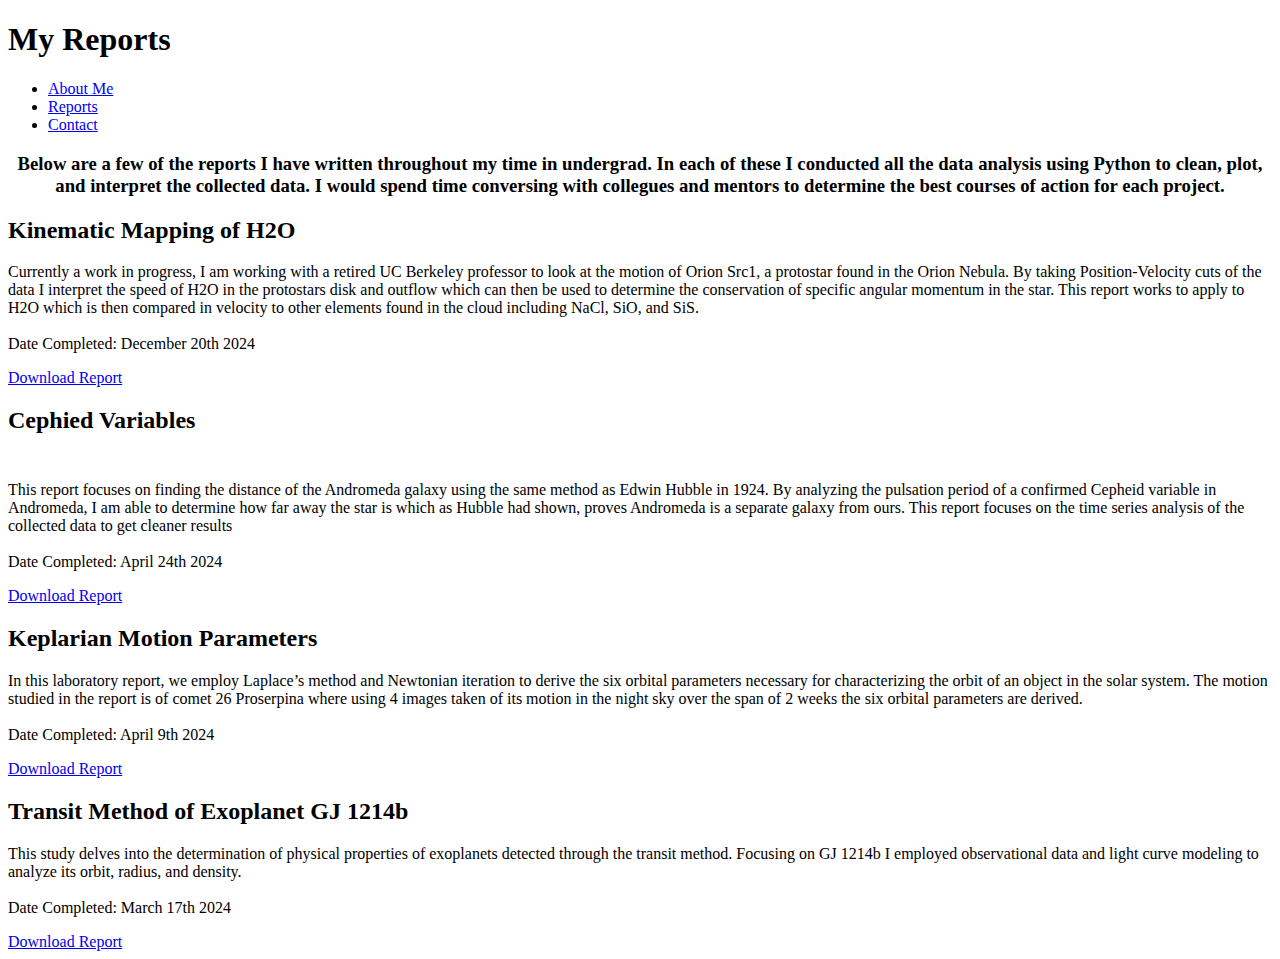
==== reports.html @ 2a9302f6 "Update reports.html" ====
<!DOCTYPE html>
<html lang="en">
<head>
    <meta charset="UTF-8">
    <meta name="viewport" content="width=device-width, initial-scale=1.0">
    <title>Reports - My Lab Reports</title>
    <link rel="stylesheet" href="test_styles.css">
</head>
<body>
    <header>
        <h1>My Reports</h1>
        <nav>
            <ul>
                <li><a href="about.html">About Me</a></li>
                <li><a href="reports.html">Reports</a></li>
                <li><a href="contact.html">Contact</a></li>
            </ul>
        </nav>
    </header>

    <main>
    
      <h3> <center>Below are a few of the reports I have written throughout my time in undergrad. In each of these I conducted all the data analysis using Python to clean, plot, and interpret the collected data. I would spend time conversing with collegues and mentors to determine the best courses of action for each project.</center> </h3>
        <section class="reports-container">
            <div class="report-card">
                <h2>Kinematic Mapping of H2O</h2>
                <p>Currently a work in progress, I am working with a retired UC Berkeley professor to look at the motion of Orion Src1, a protostar found in the Orion Nebula. By taking                   Position-Velocity cuts of the data I interpret the speed of H2O in the protostars disk and outflow which can then be used to determine the conservation of specific                     angular momentum in the star. This report works to apply to H2O which is then compared in velocity to other elements found in the cloud including NaCl, SiO, and SiS.
                
                <br></br>
                  Date Completed: December 20th 2024
                </p>
                <a href="Reports/Determining_Kinematics_of_H2O_Found_in_Orion_SrcI.pdf">Download Report</a>
            </div>
            <div class="report-card">
                <h2>Cephied Variables<br></br></h2>
                <p>This report focuses on finding the distance of the Andromeda galaxy using the same method as Edwin Hubble in 1924. By analyzing the pulsation period of a confirmed                     Cepheid variable in Andromeda, I am able to determine how far away the star is which as Hubble had shown, proves Andromeda is a separate galaxy from ours. This                         report focuses on the time series analysis of the collected data to get cleaner results
                
                <br></br>
                  Date Completed: April 24th 2024
                </p>
                <a href="Reports/Cepheid Variables.pdf">Download Report</a> 
            </div>
            <div class="report-card">
                <h2>Keplarian Motion Parameters</h2>
                <p>In this laboratory report, we employ Laplace’s method and Newtonian iteration to derive the six orbital parameters necessary for characterizing the orbit of an                         object in the solar system. The motion studied in the report is of comet 26 Proserpina where using 4 images taken of its motion in the night sky over the span of 2                     weeks the six orbital parameters are derived.
                
                <br></br>
                  Date Completed: April 9th 2024
                </p>
                
                <a href="Reports/Keplarian Orbital Parameters.pdf">Download Report</a>
            </div>

            <div class="report-card">
                <h2>Transit Method of Exoplanet GJ 1214b</h2>
                <p>This study delves into the determination of physical properties of exoplanets detected through the transit method. Focusing on GJ 1214b I employed observational data                   and light curve modeling to analyze its orbit, radius, and density.
                
                <br></br>
                  Date Completed: March 17th 2024
                </p>
                <a href="Reports/Transit Method of Exoplanet GJ 1214b.pdf" class="btn">Download Report</a>
            </div>
            <!-- Add more report cards as needed -->
        </section>
    </main>
</body>
</html>
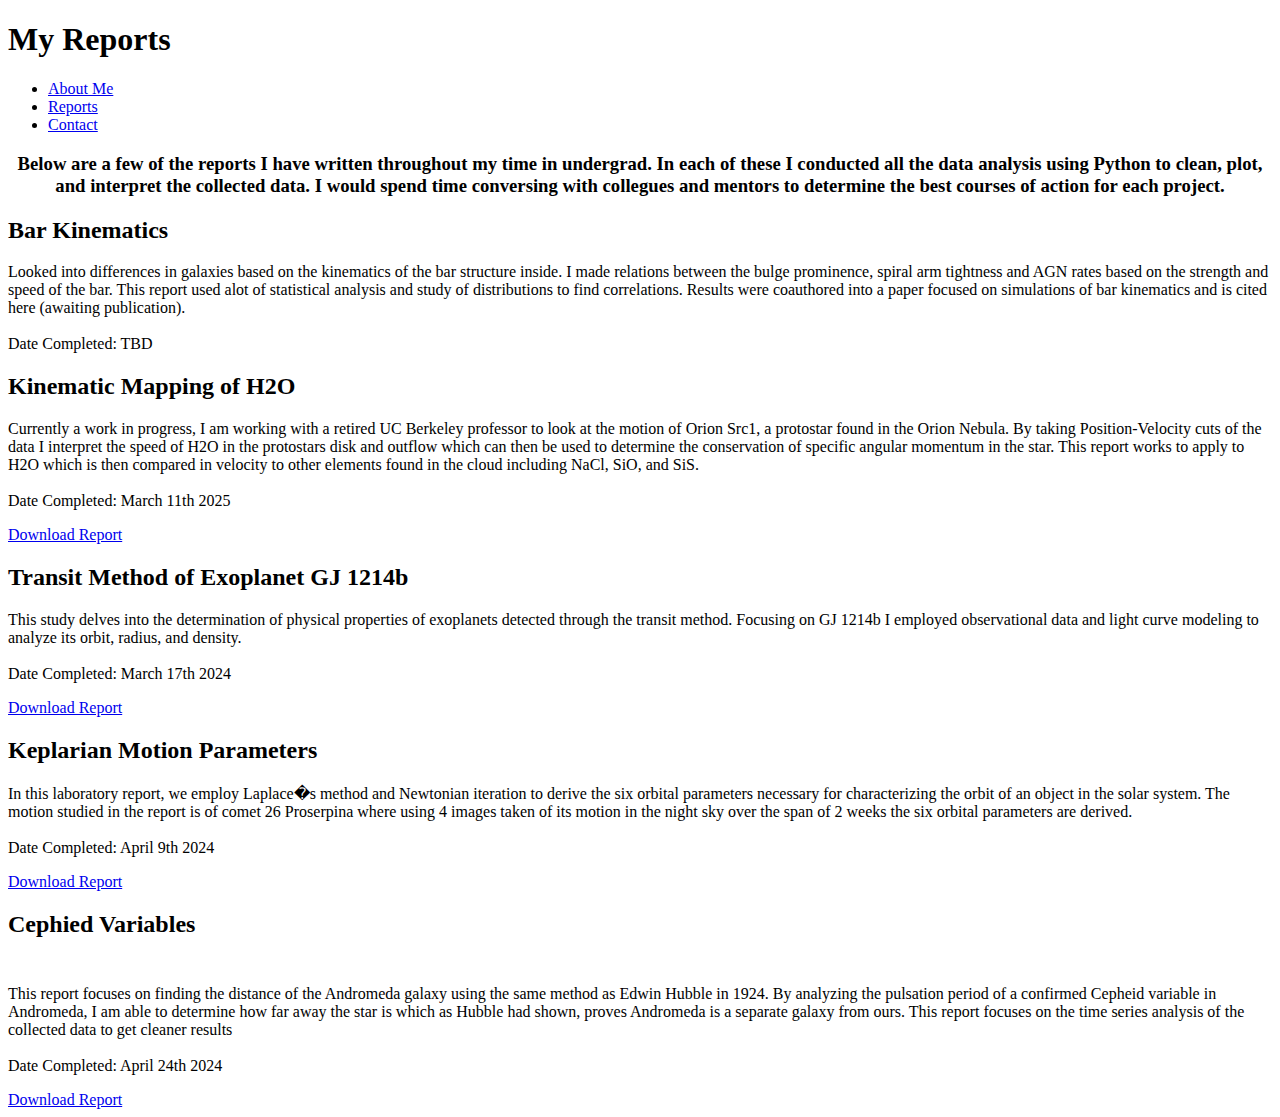
==== commit 1ae1b354: "Add files via upload" ====
--- a/reports.html
+++ b/reports.html
@@ -11,7 +11,7 @@
         <h1>My Reports</h1>
         <nav>
             <ul>
-                <li><a href="about.html">About Me</a></li>
+                <li><a href="index.html">About Me</a></li>
                 <li><a href="reports.html">Reports</a></li>
                 <li><a href="contact.html">Contact</a></li>
             </ul>
@@ -22,14 +22,44 @@
     
       <h3> <center>Below are a few of the reports I have written throughout my time in undergrad. In each of these I conducted all the data analysis using Python to clean, plot, and interpret the collected data. I would spend time conversing with collegues and mentors to determine the best courses of action for each project.</center> </h3>
         <section class="reports-container">
+            
+            <div class="report-card">
+                <h2>Bar Kinematics</h2>
+                <p>Looked into differences in galaxies based on the kinematics of the bar structure inside. I made relations between the bulge prominence, spiral arm tightness and AGN                    rates based on the strength and speed of the bar. This report used alot of statistical analysis and study of distributions to find correlations. Results were                           coauthored into a paper focused on simulations of bar kinematics and is cited here (awaiting publication).  
+                
+                <br></br>
+                  Date Completed: TBD
+                </p>
+                <!-- <a href="Reports/...">Download Report</a> -->
+            </div>
+            
             <div class="report-card">
                 <h2>Kinematic Mapping of H2O</h2>
                 <p>Currently a work in progress, I am working with a retired UC Berkeley professor to look at the motion of Orion Src1, a protostar found in the Orion Nebula. By taking                   Position-Velocity cuts of the data I interpret the speed of H2O in the protostars disk and outflow which can then be used to determine the conservation of specific                     angular momentum in the star. This report works to apply to H2O which is then compared in velocity to other elements found in the cloud including NaCl, SiO, and SiS.
                 
                 <br></br>
-                  Date Completed: December 20th 2024
+                  Date Completed: March 11th 2025
                 </p>
-                <a href="Reports/Determining_Kinematics_of_H2O_Found_in_Orion_SrcI.pdf">Download Report</a>
+                <a href="Reports/Determining_Kinematics_of_H2O_Found_in_Orion_SrcI (1).pdf">Download Report</a>
+            </div>
+            <div class="report-card">
+                <h2>Transit Method of Exoplanet GJ 1214b</h2>
+                <p>This study delves into the determination of physical properties of exoplanets detected through the transit method. Focusing on GJ 1214b I employed observational data                   and light curve modeling to analyze its orbit, radius, and density.
+                
+                <br></br>
+                  Date Completed: March 17th 2024
+                </p>
+                <a href="Reports/Transit Method of Exoplanet GJ 1214b.pdf" class="btn">Download Report</a>
+            </div>
+            <div class="report-card">
+                <h2>Keplarian Motion Parameters</h2>
+                <p>In this laboratory report, we employ Laplace�s method and Newtonian iteration to derive the six orbital parameters necessary for characterizing the orbit of an                         object in the solar system. The motion studied in the report is of comet 26 Proserpina where using 4 images taken of its motion in the night sky over the span of 2                     weeks the six orbital parameters are derived.
+                
+                <br></br>
+                  Date Completed: April 9th 2024
+                </p>
+                
+                <a href="Reports/Keplarian Orbital Parameters.pdf">Download Report</a>
             </div>
             <div class="report-card">
                 <h2>Cephied Variables<br></br></h2>
@@ -40,26 +70,6 @@
                 </p>
                 <a href="Reports/Cepheid Variables.pdf">Download Report</a> 
             </div>
-            <div class="report-card">
-                <h2>Keplarian Motion Parameters</h2>
-                <p>In this laboratory report, we employ Laplace’s method and Newtonian iteration to derive the six orbital parameters necessary for characterizing the orbit of an                         object in the solar system. The motion studied in the report is of comet 26 Proserpina where using 4 images taken of its motion in the night sky over the span of 2                     weeks the six orbital parameters are derived.
-                
-                <br></br>
-                  Date Completed: April 9th 2024
-                </p>
-                
-                <a href="Reports/Keplarian Orbital Parameters.pdf">Download Report</a>
-            </div>
-
-            <div class="report-card">
-                <h2>Transit Method of Exoplanet GJ 1214b</h2>
-                <p>This study delves into the determination of physical properties of exoplanets detected through the transit method. Focusing on GJ 1214b I employed observational data                   and light curve modeling to analyze its orbit, radius, and density.
-                
-                <br></br>
-                  Date Completed: March 17th 2024
-                </p>
-                <a href="Reports/Transit Method of Exoplanet GJ 1214b.pdf" class="btn">Download Report</a>
-            </div>
             <!-- Add more report cards as needed -->
         </section>
     </main>
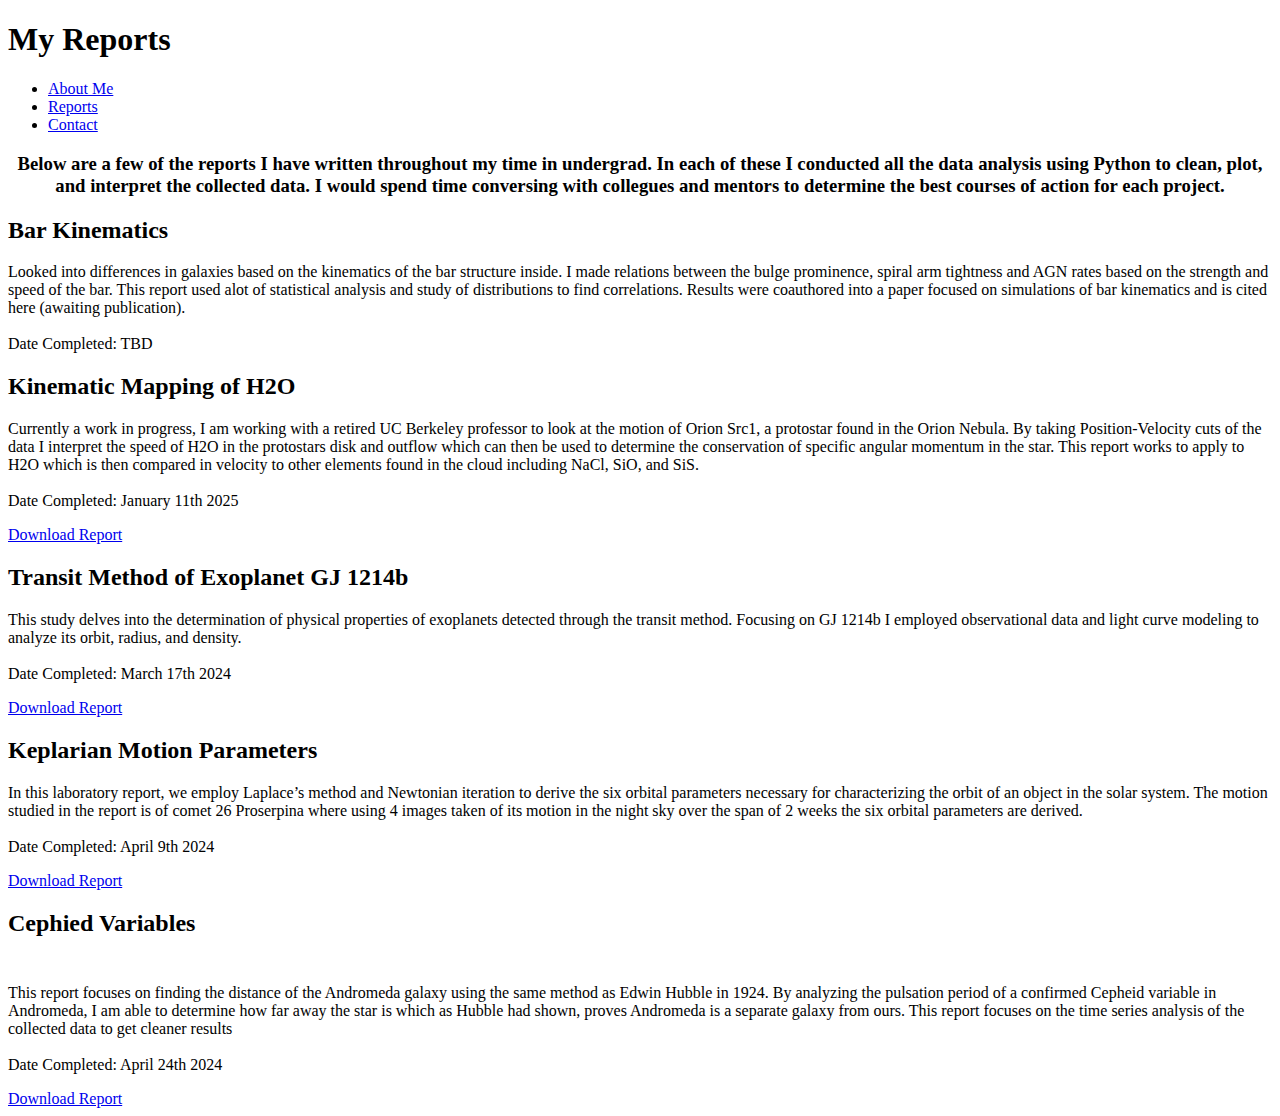
==== commit 9c2be406: "Update reports.html" ====
--- a/reports.html
+++ b/reports.html
@@ -38,9 +38,9 @@
                 <p>Currently a work in progress, I am working with a retired UC Berkeley professor to look at the motion of Orion Src1, a protostar found in the Orion Nebula. By taking                   Position-Velocity cuts of the data I interpret the speed of H2O in the protostars disk and outflow which can then be used to determine the conservation of specific                     angular momentum in the star. This report works to apply to H2O which is then compared in velocity to other elements found in the cloud including NaCl, SiO, and SiS.
                 
                 <br></br>
-                  Date Completed: March 11th 2025
+                  Date Completed: January 11th 2025
                 </p>
-                <a href="Reports/Determining_Kinematics_of_H2O_Found_in_Orion_SrcI (1).pdf">Download Report</a>
+                <a href="Reports/Determining_Kinematics_of_H2O_Found_in_Orion_SrcI.pdf">Download Report</a>
             </div>
             <div class="report-card">
                 <h2>Transit Method of Exoplanet GJ 1214b</h2>
@@ -53,7 +53,7 @@
             </div>
             <div class="report-card">
                 <h2>Keplarian Motion Parameters</h2>
-                <p>In this laboratory report, we employ Laplace�s method and Newtonian iteration to derive the six orbital parameters necessary for characterizing the orbit of an                         object in the solar system. The motion studied in the report is of comet 26 Proserpina where using 4 images taken of its motion in the night sky over the span of 2                     weeks the six orbital parameters are derived.
+                <p>In this laboratory report, we employ Laplace’s method and Newtonian iteration to derive the six orbital parameters necessary for characterizing the orbit of an                         object in the solar system. The motion studied in the report is of comet 26 Proserpina where using 4 images taken of its motion in the night sky over the span of 2                     weeks the six orbital parameters are derived.
                 
                 <br></br>
                   Date Completed: April 9th 2024
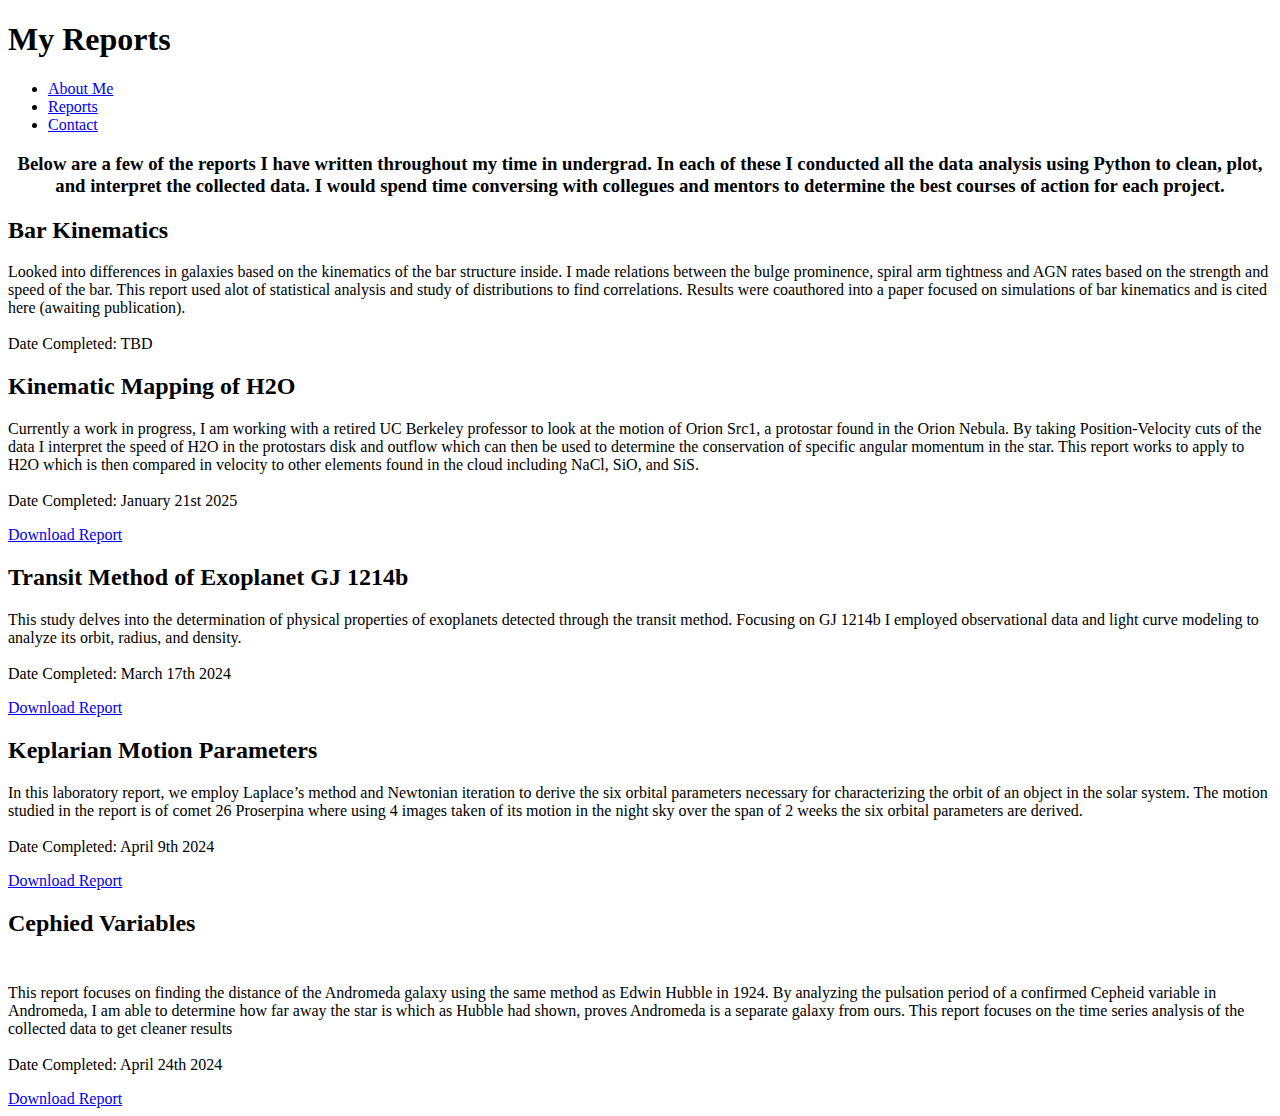
==== commit 760df118: "Update reports.html" ====
--- a/reports.html
+++ b/reports.html
@@ -38,7 +38,7 @@
                 <p>Currently a work in progress, I am working with a retired UC Berkeley professor to look at the motion of Orion Src1, a protostar found in the Orion Nebula. By taking                   Position-Velocity cuts of the data I interpret the speed of H2O in the protostars disk and outflow which can then be used to determine the conservation of specific                     angular momentum in the star. This report works to apply to H2O which is then compared in velocity to other elements found in the cloud including NaCl, SiO, and SiS.
                 
                 <br></br>
-                  Date Completed: January 11th 2025
+                  Date Completed: January 21st 2025
                 </p>
                 <a href="Reports/Determining_Kinematics_of_H2O_Found_in_Orion_SrcI.pdf">Download Report</a>
             </div>
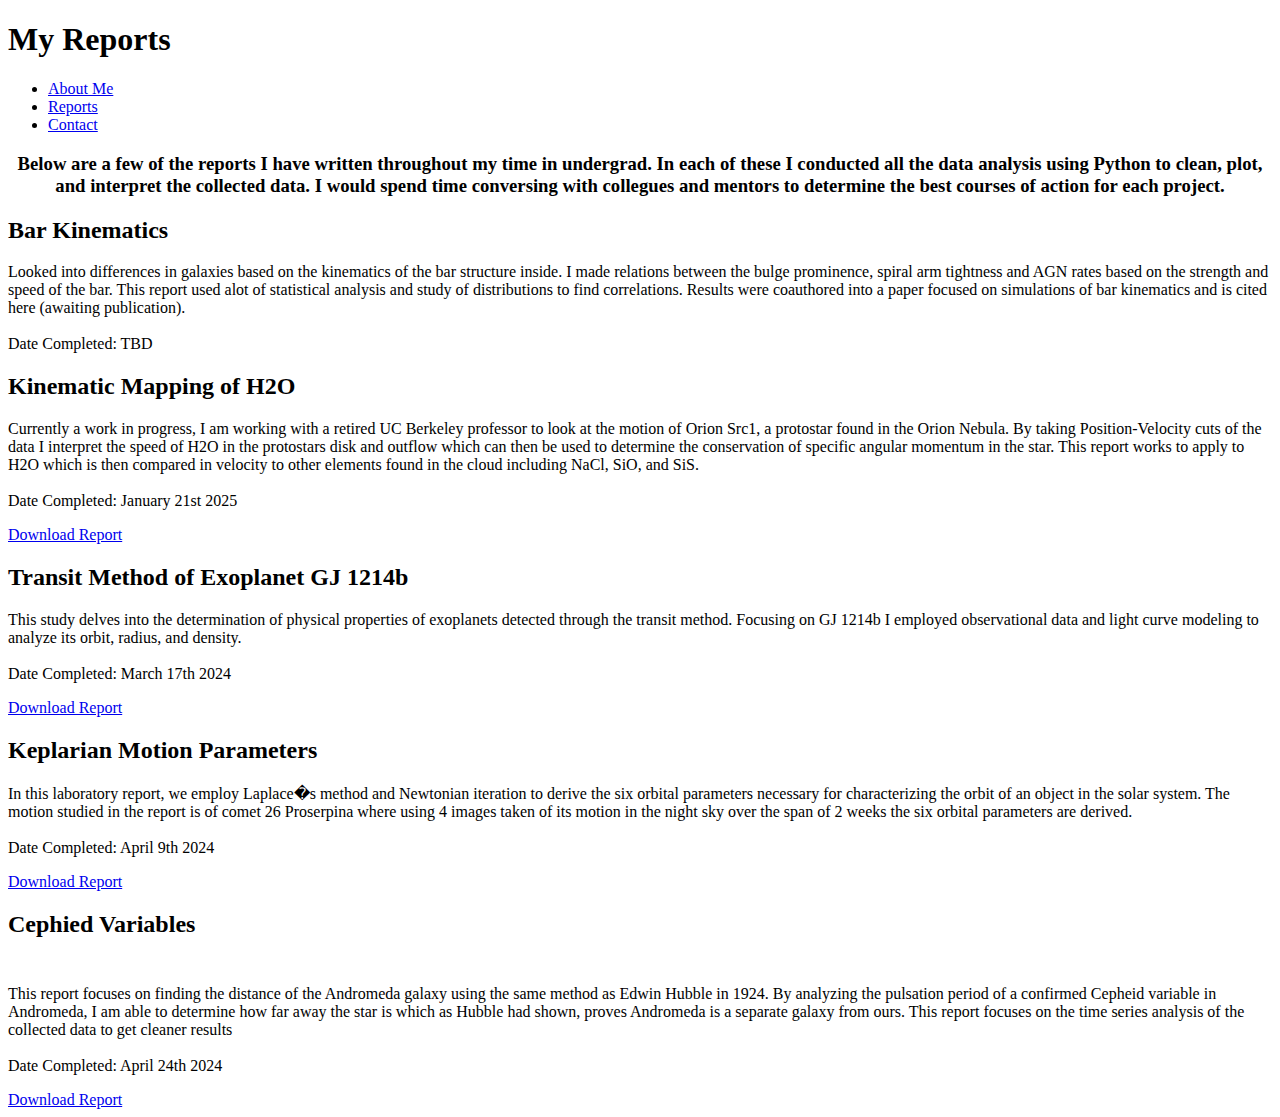
==== commit 23ec4554: "Add files via upload" ====
--- a/reports.html
+++ b/reports.html
@@ -53,7 +53,7 @@
             </div>
             <div class="report-card">
                 <h2>Keplarian Motion Parameters</h2>
-                <p>In this laboratory report, we employ Laplace’s method and Newtonian iteration to derive the six orbital parameters necessary for characterizing the orbit of an                         object in the solar system. The motion studied in the report is of comet 26 Proserpina where using 4 images taken of its motion in the night sky over the span of 2                     weeks the six orbital parameters are derived.
+                <p>In this laboratory report, we employ Laplace�s method and Newtonian iteration to derive the six orbital parameters necessary for characterizing the orbit of an                         object in the solar system. The motion studied in the report is of comet 26 Proserpina where using 4 images taken of its motion in the night sky over the span of 2                     weeks the six orbital parameters are derived.
                 
                 <br></br>
                   Date Completed: April 9th 2024
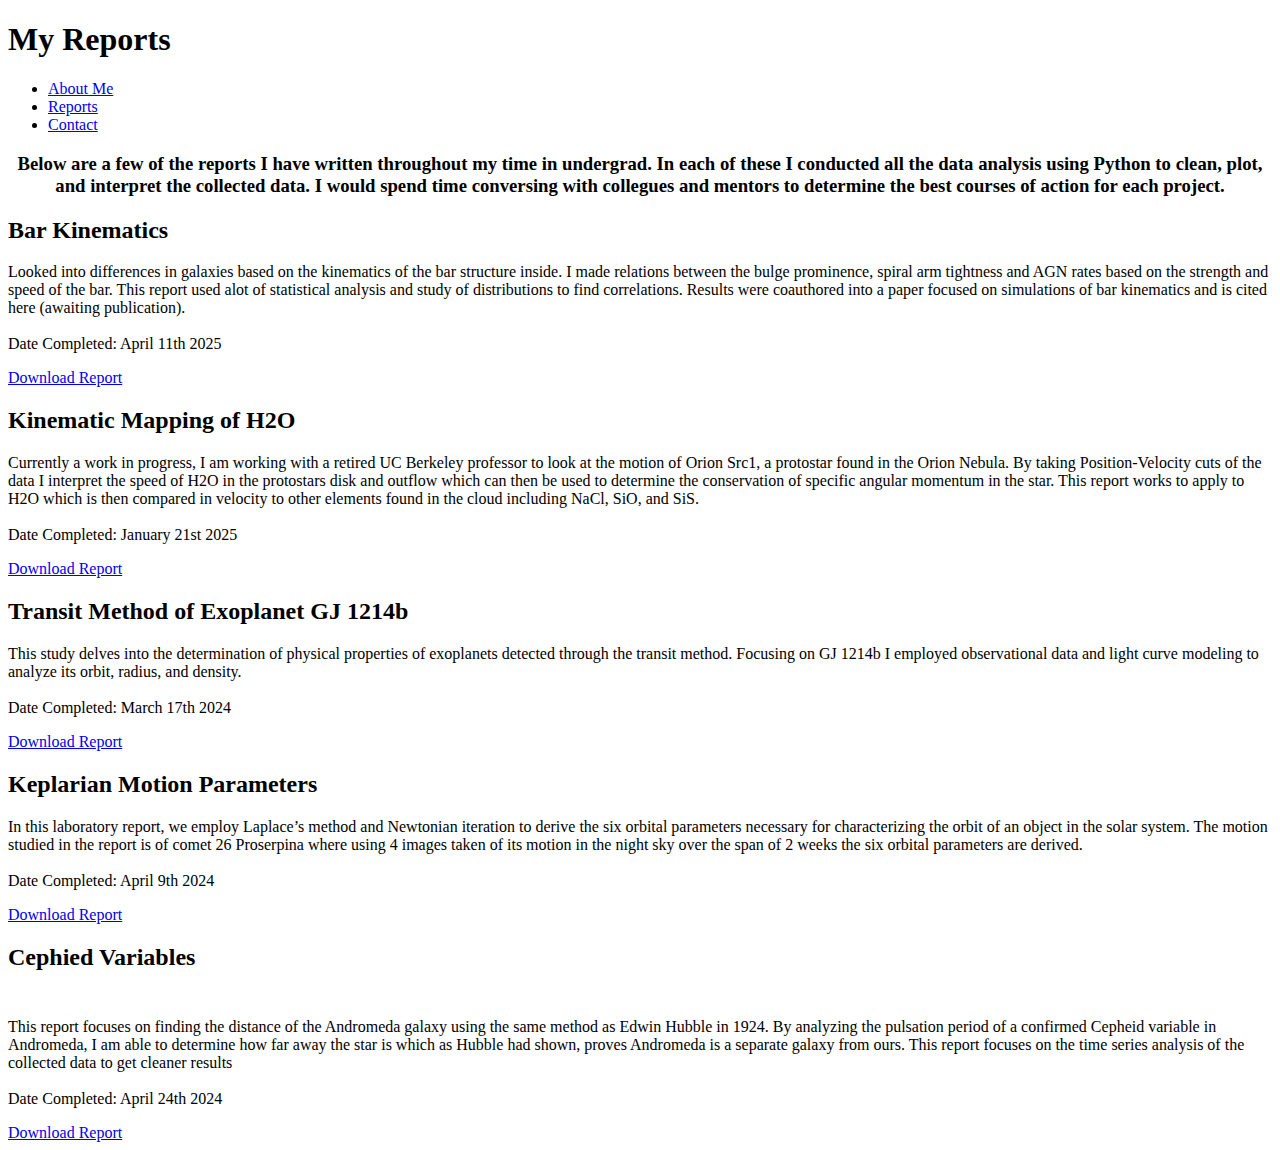
==== commit e749a045: "Update reports.html" ====
--- a/reports.html
+++ b/reports.html
@@ -28,9 +28,9 @@
                 <p>Looked into differences in galaxies based on the kinematics of the bar structure inside. I made relations between the bulge prominence, spiral arm tightness and AGN                    rates based on the strength and speed of the bar. This report used alot of statistical analysis and study of distributions to find correlations. Results were                           coauthored into a paper focused on simulations of bar kinematics and is cited here (awaiting publication).  
                 
                 <br></br>
-                  Date Completed: TBD
+                  Date Completed: April 11th 2025
                 </p>
-                <!-- <a href="Reports/...">Download Report</a> -->
+                <a href="Reports/The_Impact_of_Bar_Kinematics_on_Morphology_and_AGN_Activity_in_Galaxies.pdf">Download Report</a>
             </div>
             
             <div class="report-card">
@@ -53,7 +53,7 @@
             </div>
             <div class="report-card">
                 <h2>Keplarian Motion Parameters</h2>
-                <p>In this laboratory report, we employ Laplace�s method and Newtonian iteration to derive the six orbital parameters necessary for characterizing the orbit of an                         object in the solar system. The motion studied in the report is of comet 26 Proserpina where using 4 images taken of its motion in the night sky over the span of 2                     weeks the six orbital parameters are derived.
+                <p>In this laboratory report, we employ Laplace’s method and Newtonian iteration to derive the six orbital parameters necessary for characterizing the orbit of an                         object in the solar system. The motion studied in the report is of comet 26 Proserpina where using 4 images taken of its motion in the night sky over the span of 2                     weeks the six orbital parameters are derived.
                 
                 <br></br>
                   Date Completed: April 9th 2024
